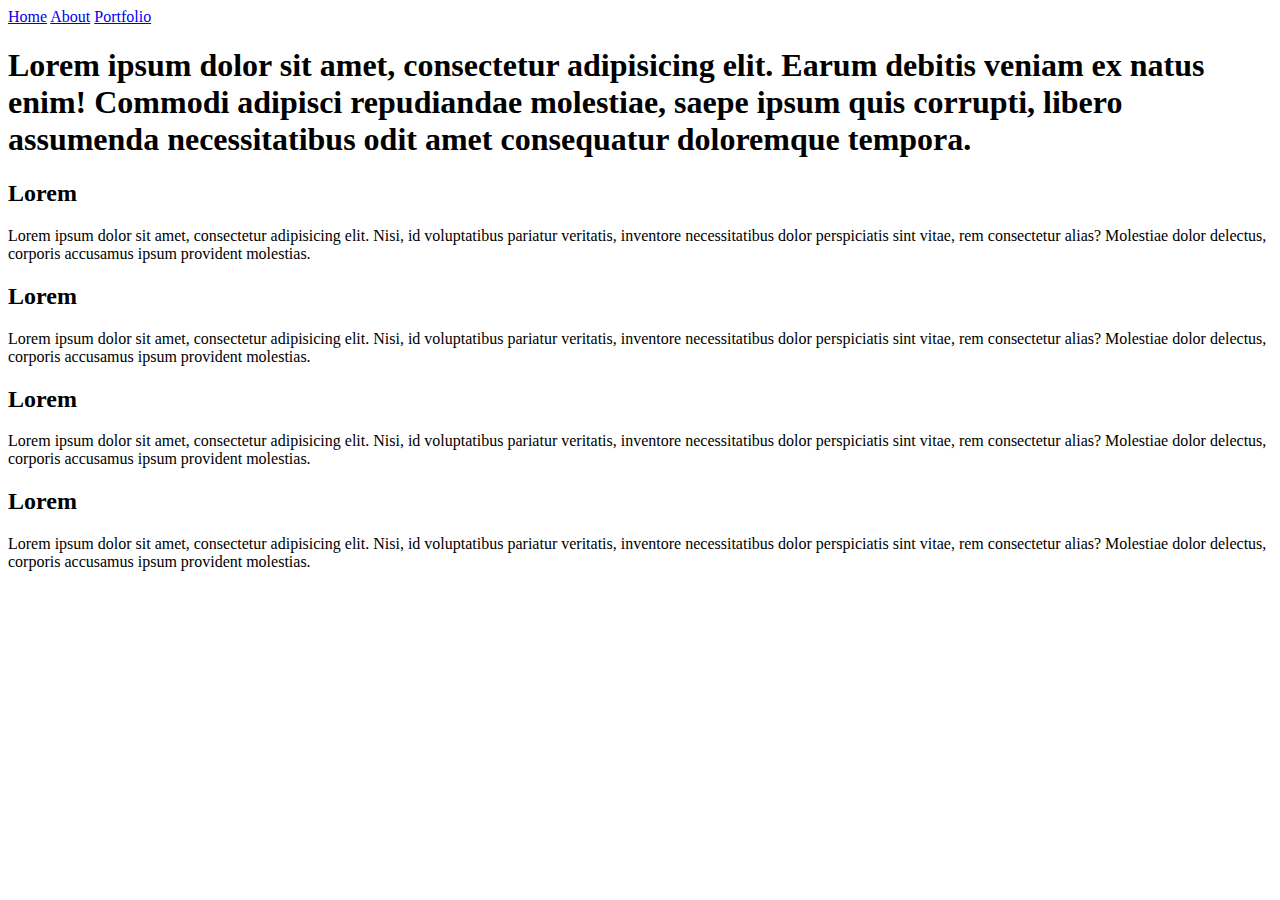
==== about.html @ 3354a462 "Website Foundation is set" ====
<!DOCTYPE html>
<html lang="en">
  <head>
    <meta charset="UTF-8" />
    <meta name="viewport" content="width=device-width, initial-scale=1.0" />
    <title>Document</title>
    <a href="index.html">Home</a>
    <a href="about.html">About</a>
    <a href="portfolio.html">Portfolio</a>
    <link rel="stylesheet" href="style.css" />
  </head>
  <body>
    <section>
      <section>
        <h1>
          Lorem ipsum dolor sit amet, consectetur adipisicing elit. Earum
          debitis veniam ex natus enim! Commodi adipisci repudiandae molestiae,
          saepe ipsum quis corrupti, libero assumenda necessitatibus odit amet
          consequatur doloremque tempora.
        </h1>
      </section>
      <section>
        <h2>Lorem</h2>
        <p>
          Lorem ipsum dolor sit amet, consectetur adipisicing elit. Nisi, id
          voluptatibus pariatur veritatis, inventore necessitatibus dolor
          perspiciatis sint vitae, rem consectetur alias? Molestiae dolor
          delectus, corporis accusamus ipsum provident molestias.
        </p>
      </section>
      <section>
        <h2>Lorem</h2>
        <p>
          Lorem ipsum dolor sit amet, consectetur adipisicing elit. Nisi, id
          voluptatibus pariatur veritatis, inventore necessitatibus dolor
          perspiciatis sint vitae, rem consectetur alias? Molestiae dolor
          delectus, corporis accusamus ipsum provident molestias.
        </p>
      </section>
      <section>
        <h2>Lorem</h2>
        <p>
          Lorem ipsum dolor sit amet, consectetur adipisicing elit. Nisi, id
          voluptatibus pariatur veritatis, inventore necessitatibus dolor
          perspiciatis sint vitae, rem consectetur alias? Molestiae dolor
          delectus, corporis accusamus ipsum provident molestias.
        </p>
      </section>
      <section>
        <h2>Lorem</h2>
        <p>
          Lorem ipsum dolor sit amet, consectetur adipisicing elit. Nisi, id
          voluptatibus pariatur veritatis, inventore necessitatibus dolor
          perspiciatis sint vitae, rem consectetur alias? Molestiae dolor
          delectus, corporis accusamus ipsum provident molestias.
        </p>
      </section>
    </section>
  </body>
</html>
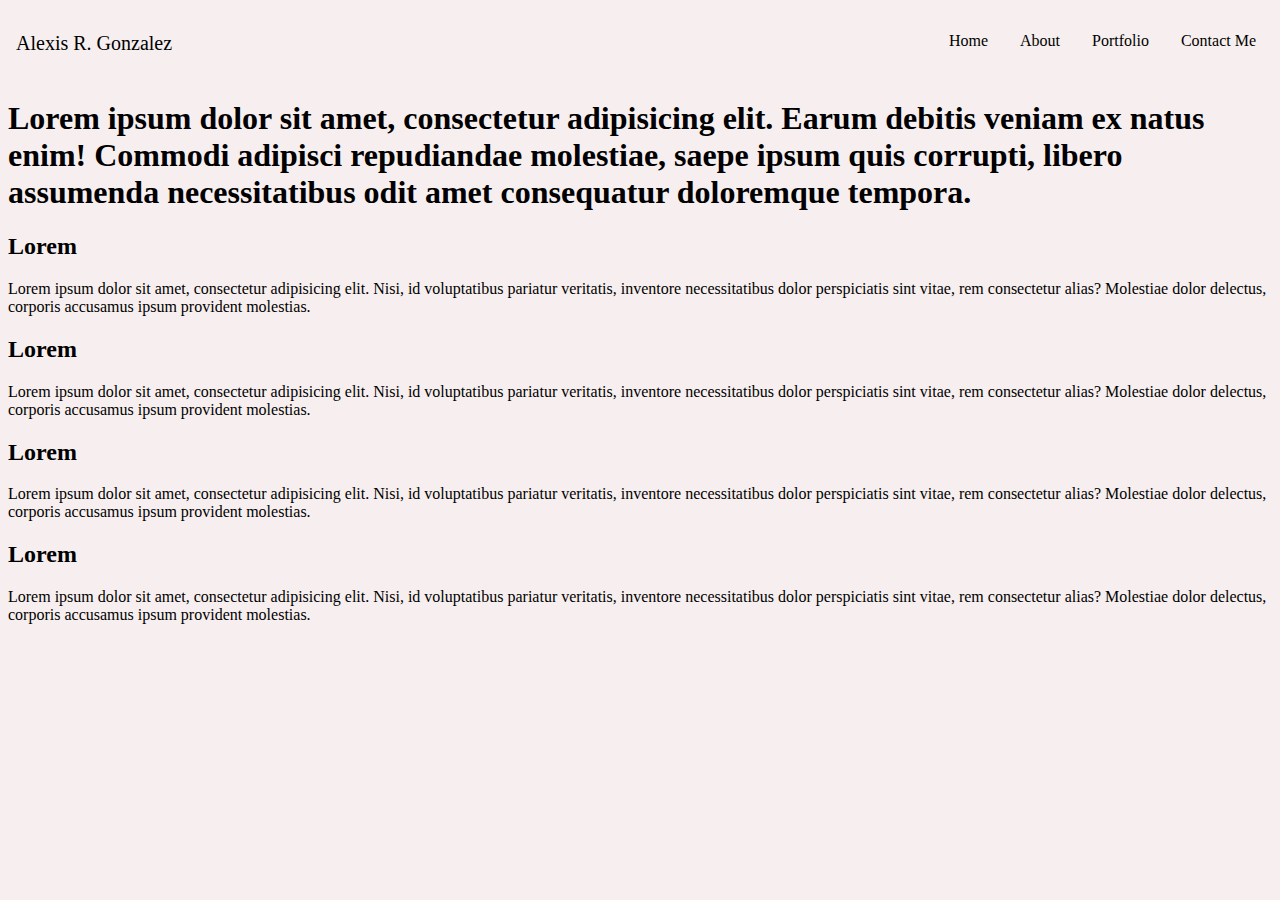
==== commit a2e438e0: "updated code revision" ====
--- a/about.html
+++ b/about.html
@@ -3,13 +3,27 @@
   <head>
     <meta charset="UTF-8" />
     <meta name="viewport" content="width=device-width, initial-scale=1.0" />
-    <title>Document</title>
-    <a href="index.html">Home</a>
-    <a href="about.html">About</a>
-    <a href="portfolio.html">Portfolio</a>
+    <title>About</title>
     <link rel="stylesheet" href="style.css" />
   </head>
   <body>
+    <nav class="nav">
+      <p id="header_name">Alexis R. Gonzalez</p>
+      <ul class="nav_list">
+        <li class="nav_item">
+          <a style="text-decoration: none" href="index.html">Home</a>
+        </li>
+        <li class="nav_item">
+          <a style="text-decoration: none" href="about.html">About</a>
+        </li>
+        <li class="nav_item">
+          <a style="text-decoration: none" href="portfolio.html">Portfolio</a>
+        </li>
+        <li class="nav_item">
+          <a style="text-decoration: none" href="contact.html">Contact Me</a>
+        </li>
+      </ul>
+    </nav>
     <section>
       <section>
         <h1>
--- a/style.css
+++ b/style.css
@@ -0,0 +1,45 @@
+body{
+    background: #f7efef;
+}
+.nav {
+    background: #f7efef;
+    display: flex;
+    justify-content: space-between;
+    flex-wrap: wrap;
+    
+}
+.text_body{
+    display: flex;
+    align-items: center; 
+    grid-template-columns: 1fr 1fr 1fr;
+    column-gap: 5px;
+    font-size: 30px;
+    
+}
+#quote {
+    font-size: 50px;
+    font-style: italic;
+    font-family: URW Chancery L, cursive;
+}
+img{
+    max-width: 350px;
+    max-height: auto;
+}
+#header_name{
+    margin: 1.5rem 0.5rem;
+    font-size: 20px;
+    font: bold;
+}
+.nav_list{
+    list-style-type: none;
+    width: auto;
+    display: flex;
+}
+.nav_item{
+    padding: 0.5rem 1rem;
+
+}
+.nav_item > a {
+    color: black;
+}
+
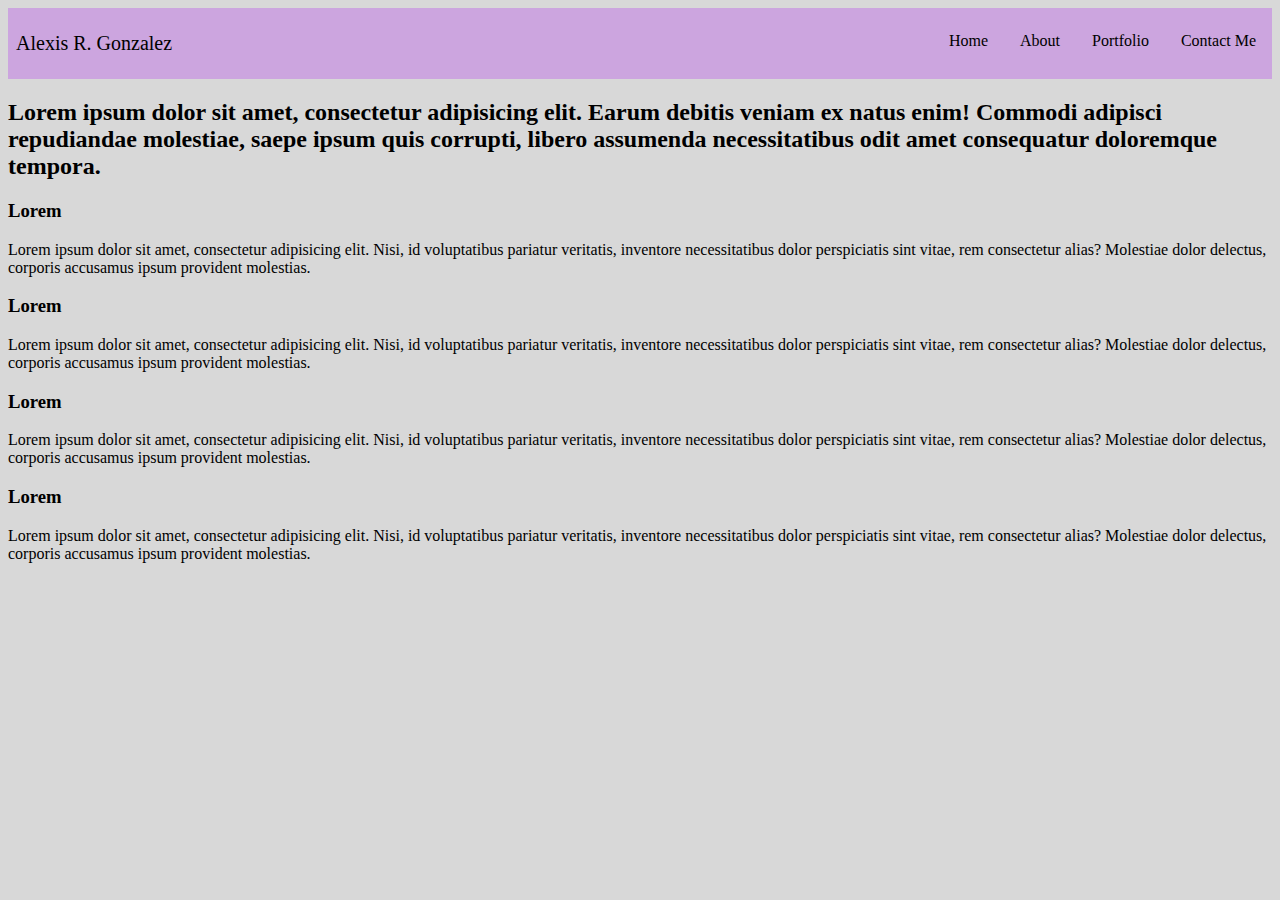
==== commit 254552fb: "Revision of index" ====
--- a/about.html
+++ b/about.html
@@ -24,51 +24,50 @@
         </li>
       </ul>
     </nav>
-    <section>
-      <section>
-        <h1>
-          Lorem ipsum dolor sit amet, consectetur adipisicing elit. Earum
-          debitis veniam ex natus enim! Commodi adipisci repudiandae molestiae,
-          saepe ipsum quis corrupti, libero assumenda necessitatibus odit amet
-          consequatur doloremque tempora.
-        </h1>
-      </section>
-      <section>
-        <h2>Lorem</h2>
-        <p>
-          Lorem ipsum dolor sit amet, consectetur adipisicing elit. Nisi, id
-          voluptatibus pariatur veritatis, inventore necessitatibus dolor
-          perspiciatis sint vitae, rem consectetur alias? Molestiae dolor
-          delectus, corporis accusamus ipsum provident molestias.
-        </p>
-      </section>
-      <section>
-        <h2>Lorem</h2>
-        <p>
-          Lorem ipsum dolor sit amet, consectetur adipisicing elit. Nisi, id
-          voluptatibus pariatur veritatis, inventore necessitatibus dolor
-          perspiciatis sint vitae, rem consectetur alias? Molestiae dolor
-          delectus, corporis accusamus ipsum provident molestias.
-        </p>
-      </section>
-      <section>
-        <h2>Lorem</h2>
-        <p>
-          Lorem ipsum dolor sit amet, consectetur adipisicing elit. Nisi, id
-          voluptatibus pariatur veritatis, inventore necessitatibus dolor
-          perspiciatis sint vitae, rem consectetur alias? Molestiae dolor
-          delectus, corporis accusamus ipsum provident molestias.
-        </p>
-      </section>
-      <section>
-        <h2>Lorem</h2>
-        <p>
-          Lorem ipsum dolor sit amet, consectetur adipisicing elit. Nisi, id
-          voluptatibus pariatur veritatis, inventore necessitatibus dolor
-          perspiciatis sint vitae, rem consectetur alias? Molestiae dolor
-          delectus, corporis accusamus ipsum provident molestias.
-        </p>
-      </section>
-    </section>
+
+    <dev>
+      <h2>
+        Lorem ipsum dolor sit amet, consectetur adipisicing elit. Earum debitis
+        veniam ex natus enim! Commodi adipisci repudiandae molestiae, saepe
+        ipsum quis corrupti, libero assumenda necessitatibus odit amet
+        consequatur doloremque tempora.
+      </h2>
+    </dev>
+    <dev>
+      <h3>Lorem</h3>
+      <p>
+        Lorem ipsum dolor sit amet, consectetur adipisicing elit. Nisi, id
+        voluptatibus pariatur veritatis, inventore necessitatibus dolor
+        perspiciatis sint vitae, rem consectetur alias? Molestiae dolor
+        delectus, corporis accusamus ipsum provident molestias.
+      </p>
+    </dev>
+    <dev>
+      <h3>Lorem</h3>
+      <p>
+        Lorem ipsum dolor sit amet, consectetur adipisicing elit. Nisi, id
+        voluptatibus pariatur veritatis, inventore necessitatibus dolor
+        perspiciatis sint vitae, rem consectetur alias? Molestiae dolor
+        delectus, corporis accusamus ipsum provident molestias.
+      </p>
+    </dev>
+    <dev>
+      <h3>Lorem</h3>
+      <p>
+        Lorem ipsum dolor sit amet, consectetur adipisicing elit. Nisi, id
+        voluptatibus pariatur veritatis, inventore necessitatibus dolor
+        perspiciatis sint vitae, rem consectetur alias? Molestiae dolor
+        delectus, corporis accusamus ipsum provident molestias.
+      </p>
+    </dev>
+    <dev>
+      <h3>Lorem</h3>
+      <p>
+        Lorem ipsum dolor sit amet, consectetur adipisicing elit. Nisi, id
+        voluptatibus pariatur veritatis, inventore necessitatibus dolor
+        perspiciatis sint vitae, rem consectetur alias? Molestiae dolor
+        delectus, corporis accusamus ipsum provident molestias.
+      </p>
+    </dev>
   </body>
 </html>
--- a/style.css
+++ b/style.css
@@ -1,8 +1,23 @@
+/* 
+====================
+  Table of Contents 
+====================
+
+1. index.html
+2. about.html
+3. portfolio.html
+
+
+ */
+
+/***********************************************************
+  1. index.html
+************************************************************/
 body{
-    background: #f7efef;
+    background: #d8d8d8;
 }
 .nav {
-    background: #f7efef;
+    background: #cca5df;
     display: flex;
     justify-content: space-between;
     flex-wrap: wrap;
@@ -43,3 +58,16 @@
     color: black;
 }
 
+/***********************************************************
+  2. about.html
+************************************************************/
+#header_intro{
+
+}
+
+
+
+
+/***********************************************************
+  3. portfolio.html
+************************************************************/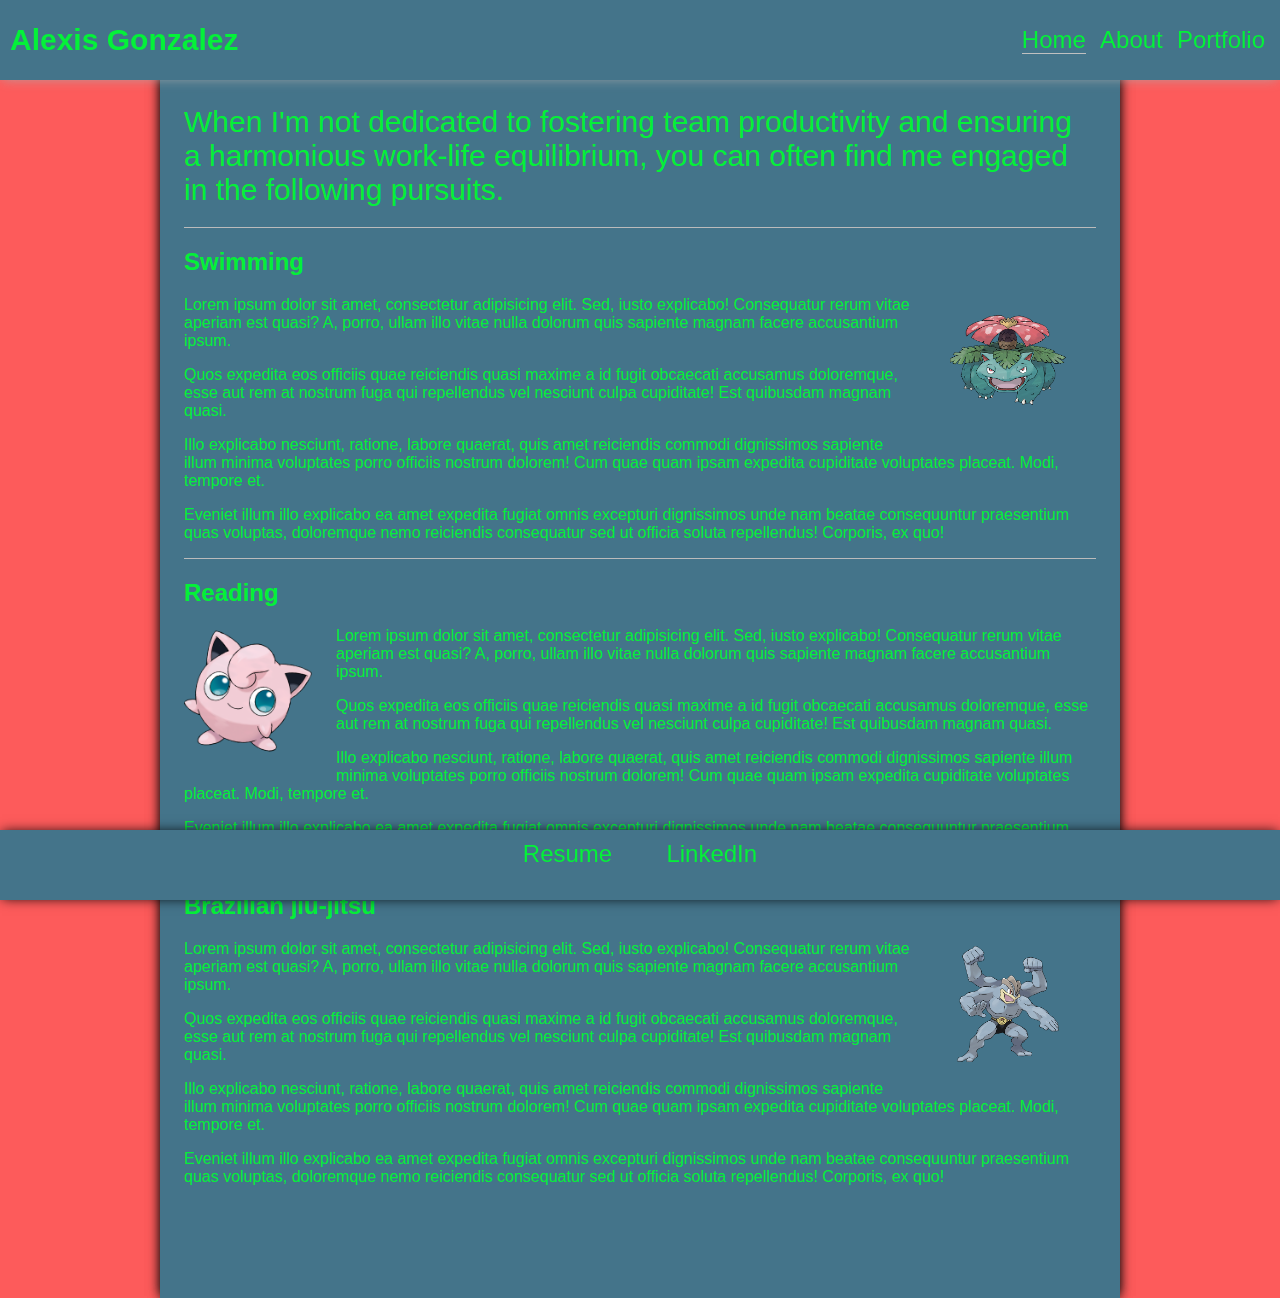
==== commit 8d779f5e: "modified about.html page and included resume.txt file" ====
--- a/about.html
+++ b/about.html
@@ -2,72 +2,118 @@
 <html lang="en">
   <head>
     <meta charset="UTF-8" />
+    <meta http-equiv="X-UA-Compatible" content="IE=edge" />
     <meta name="viewport" content="width=device-width, initial-scale=1.0" />
-    <title>About</title>
-    <link rel="stylesheet" href="style.css" />
+    <link rel="stylesheet" href="/style.css" />
+    <script defer src="javascript.js"></script>
+    <title>Personal Website</title>
   </head>
   <body>
-    <nav class="nav">
-      <p id="header_name">Alexis R. Gonzalez</p>
-      <ul class="nav_list">
-        <li class="nav_item">
-          <a style="text-decoration: none" href="index.html">Home</a>
-        </li>
-        <li class="nav_item">
-          <a style="text-decoration: none" href="about.html">About</a>
-        </li>
-        <li class="nav_item">
-          <a style="text-decoration: none" href="portfolio.html">Portfolio</a>
-        </li>
-        <li class="nav_item">
-          <a style="text-decoration: none" href="contact.html">Contact Me</a>
-        </li>
-      </ul>
+    <nav>
+      <div id="logo">
+        <h1>Alexis Gonzalez</h1>
+      </div>
+      <div id="links">
+        <a class="active" href="/">Home</a>
+        <a href="about.html">About</a>
+        <a href="portfolio.html">Portfolio</a>
+      </div>
     </nav>
-
-    <dev>
-      <h2>
-        Lorem ipsum dolor sit amet, consectetur adipisicing elit. Earum debitis
-        veniam ex natus enim! Commodi adipisci repudiandae molestiae, saepe
-        ipsum quis corrupti, libero assumenda necessitatibus odit amet
-        consequatur doloremque tempora.
-      </h2>
-    </dev>
-    <dev>
-      <h3>Lorem</h3>
-      <p>
-        Lorem ipsum dolor sit amet, consectetur adipisicing elit. Nisi, id
-        voluptatibus pariatur veritatis, inventore necessitatibus dolor
-        perspiciatis sint vitae, rem consectetur alias? Molestiae dolor
-        delectus, corporis accusamus ipsum provident molestias.
-      </p>
-    </dev>
-    <dev>
-      <h3>Lorem</h3>
-      <p>
-        Lorem ipsum dolor sit amet, consectetur adipisicing elit. Nisi, id
-        voluptatibus pariatur veritatis, inventore necessitatibus dolor
-        perspiciatis sint vitae, rem consectetur alias? Molestiae dolor
-        delectus, corporis accusamus ipsum provident molestias.
-      </p>
-    </dev>
-    <dev>
-      <h3>Lorem</h3>
-      <p>
-        Lorem ipsum dolor sit amet, consectetur adipisicing elit. Nisi, id
-        voluptatibus pariatur veritatis, inventore necessitatibus dolor
-        perspiciatis sint vitae, rem consectetur alias? Molestiae dolor
-        delectus, corporis accusamus ipsum provident molestias.
-      </p>
-    </dev>
-    <dev>
-      <h3>Lorem</h3>
-      <p>
-        Lorem ipsum dolor sit amet, consectetur adipisicing elit. Nisi, id
-        voluptatibus pariatur veritatis, inventore necessitatibus dolor
-        perspiciatis sint vitae, rem consectetur alias? Molestiae dolor
-        delectus, corporis accusamus ipsum provident molestias.
-      </p>
-    </dev>
+    <main>
+      <h1 id="about-header">
+        When I'm not dedicated to fostering team productivity and ensuring a
+        harmonious work-life equilibrium, you can often find me engaged in the
+        following pursuits.
+      </h1>
+      <section class="about-section">
+        <h2>Swimming</h2>
+        <img src="images/place_holder_03.png" alt="Swimming" />
+        <p>
+          Lorem ipsum dolor sit amet, consectetur adipisicing elit. Sed, iusto
+          explicabo! Consequatur rerum vitae aperiam est quasi? A, porro, ullam
+          illo vitae nulla dolorum quis sapiente magnam facere accusantium
+          ipsum.
+        </p>
+        <p>
+          Quos expedita eos officiis quae reiciendis quasi maxime a id fugit
+          obcaecati accusamus doloremque, esse aut rem at nostrum fuga qui
+          repellendus vel nesciunt culpa cupiditate! Est quibusdam magnam quasi.
+        </p>
+        <p>
+          Illo explicabo nesciunt, ratione, labore quaerat, quis amet reiciendis
+          commodi dignissimos sapiente illum minima voluptates porro officiis
+          nostrum dolorem! Cum quae quam ipsam expedita cupiditate voluptates
+          placeat. Modi, tempore et.
+        </p>
+        <p>
+          Eveniet illum illo explicabo ea amet expedita fugiat omnis excepturi
+          dignissimos unde nam beatae consequuntur praesentium quas voluptas,
+          doloremque nemo reiciendis consequatur sed ut officia soluta
+          repellendus! Corporis, ex quo!
+        </p>
+      </section>
+      <section class="about-section">
+        <h2>Reading</h2>
+        <img src="images/place_holder.png" alt="Reading" />
+        <p>
+          Lorem ipsum dolor sit amet, consectetur adipisicing elit. Sed, iusto
+          explicabo! Consequatur rerum vitae aperiam est quasi? A, porro, ullam
+          illo vitae nulla dolorum quis sapiente magnam facere accusantium
+          ipsum.
+        </p>
+        <p>
+          Quos expedita eos officiis quae reiciendis quasi maxime a id fugit
+          obcaecati accusamus doloremque, esse aut rem at nostrum fuga qui
+          repellendus vel nesciunt culpa cupiditate! Est quibusdam magnam quasi.
+        </p>
+        <p>
+          Illo explicabo nesciunt, ratione, labore quaerat, quis amet reiciendis
+          commodi dignissimos sapiente illum minima voluptates porro officiis
+          nostrum dolorem! Cum quae quam ipsam expedita cupiditate voluptates
+          placeat. Modi, tempore et.
+        </p>
+        <p>
+          Eveniet illum illo explicabo ea amet expedita fugiat omnis excepturi
+          dignissimos unde nam beatae consequuntur praesentium quas voluptas,
+          doloremque nemo reiciendis consequatur sed ut officia soluta
+          repellendus! Corporis, ex quo!
+        </p>
+      </section>
+      <section class="about-section">
+        <h2>Brazilian jiu-jitsu</h2>
+        <img src="images/place_holder_02.png" alt="BJJ" />
+        <p>
+          Lorem ipsum dolor sit amet, consectetur adipisicing elit. Sed, iusto
+          explicabo! Consequatur rerum vitae aperiam est quasi? A, porro, ullam
+          illo vitae nulla dolorum quis sapiente magnam facere accusantium
+          ipsum.
+        </p>
+        <p>
+          Quos expedita eos officiis quae reiciendis quasi maxime a id fugit
+          obcaecati accusamus doloremque, esse aut rem at nostrum fuga qui
+          repellendus vel nesciunt culpa cupiditate! Est quibusdam magnam quasi.
+        </p>
+        <p>
+          Illo explicabo nesciunt, ratione, labore quaerat, quis amet reiciendis
+          commodi dignissimos sapiente illum minima voluptates porro officiis
+          nostrum dolorem! Cum quae quam ipsam expedita cupiditate voluptates
+          placeat. Modi, tempore et.
+        </p>
+        <p>
+          Eveniet illum illo explicabo ea amet expedita fugiat omnis excepturi
+          dignissimos unde nam beatae consequuntur praesentium quas voluptas,
+          doloremque nemo reiciendis consequatur sed ut officia soluta
+          repellendus! Corporis, ex quo!
+        </p>
+      </section>
+    </main>
+    <footer>
+      <a href="resume.txt" target="_blank">Resume</a>
+      <a
+        href="https://www.linkedin.com/in/alexis-gonzalez-b35693223/"
+        target="_blank"
+        >LinkedIn</a
+      >
+    </footer>
   </body>
 </html>
--- a/style.css
+++ b/style.css
@@ -1,73 +1,153 @@
-/* 
-====================
-  Table of Contents 
-====================
 
-1. index.html
-2. about.html
-3. portfolio.html
-
-
- */
-
-/***********************************************************
-  1. index.html
-************************************************************/
-body{
-    background: #d8d8d8;
-}
-.nav {
-    background: #cca5df;
-    display: flex;
-    justify-content: space-between;
-    flex-wrap: wrap;
-    
-}
-.text_body{
-    display: flex;
-    align-items: center; 
-    grid-template-columns: 1fr 1fr 1fr;
-    column-gap: 5px;
-    font-size: 30px;
-    
-}
-#quote {
-    font-size: 50px;
-    font-style: italic;
-    font-family: URW Chancery L, cursive;
-}
-img{
-    max-width: 350px;
-    max-height: auto;
-}
-#header_name{
-    margin: 1.5rem 0.5rem;
-    font-size: 20px;
-    font: bold;
-}
-.nav_list{
-    list-style-type: none;
-    width: auto;
-    display: flex;
-}
-.nav_item{
-    padding: 0.5rem 1rem;
-
-}
-.nav_item > a {
-    color: black;
+* {
+    box-sizing: border-box;
 }
 
-/***********************************************************
-  2. about.html
-************************************************************/
-#header_intro{
-
+html {
+  background-color: rgb(253, 91, 91);
+  font-size: 15px;
+  font-family: Verdana, Geneva, Tahoma, sans-serif;
 }
 
+body {
+  background-color: rgb(68, 116, 138);
+  box-shadow: 0 0 12px -2px black;
+  padding: 0;
+  max-width: 960px;
+  margin: 0 auto;
+}
+a {
+  color: rgba(2, 245, 54, 0.973);
+  text-decoration: none;
+  font-size: x-large;
+  margin: 0 5px;
+}
 
+nav {
+  box-shadow: 0 0 12px -2px rgb(170, 170, 170);
+  position: fixed;
+  left: 0;
+  right: 0;
+  align-items: center;
+  background-color: rgb(68, 116, 138);
+  color: rgba(2, 245, 54, 0.973);
+  display: flex;
+  height: 80px;
+  padding: 10px;
+  display: flex;
+  justify-content: space-between;
+}
 
+main {
+  min-height: 100vh;
+  padding: 85px 24px 96px;
+  box-shadow: 0 0 12px -2px rgb(12, 12, 12);
+  color: rgba(2, 245, 54, 0.973);
+  font-family: 'Open Sans', sans-serif;
+  font-size: 25px;
+}
 
-/***********************************************************
-  3. portfolio.html
-************************************************************/+footer {
+  background-color: rgb(68, 116, 138);
+  color: aliceblue;
+  height: 70px;
+  padding: 10px;
+  position: fixed;
+  left: 0;
+  right: 0;
+  bottom: 0;
+  width: 100%;
+  text-align: center;
+  box-shadow: 0 0 12px -2px black;
+}
+
+footer a {
+  margin: 0 25px;
+}
+
+footer .media-link {
+  height: 45px;
+}
+
+.active {
+  border-bottom: 1px solid #c0c0c0;
+}
+
+main > img {
+  /* height: 500px; */
+  width: 300px;
+  float: right;
+  margin: 10px 0 10px 10px;
+}
+
+main .quote {
+  font-family: 'Satisfy', cursive;
+  color: rgba(2, 245, 54, 0.973);
+  font-size: 50px;
+  font-weight: 100;
+  text-shadow: 1px 1px 2px black;
+  text-align: center;
+  margin-top: 0.5em;
+}
+
+section {
+  border-top: 1px solid #bbb;
+  font-size: 16px;
+}
+
+.about-section:nth-of-type(2n) > img {
+  float: left;
+  margin: 0 24px 24px 0;
+}
+
+.about-section:nth-of-type(2n + 1) > img {
+  float: right;
+  margin: 0 24px 24px 24px;
+}
+
+.about-section img {
+  height: 128px;
+}
+
+#about-header {
+  font-weight: 300;
+  font-size: 2rem;
+}
+
+.project {
+  width: calc(100% - 6em);
+  background: #ee5d5d;
+  color: rgba(2, 245, 54, 0.973);
+  box-shadow: 0 3px 6px -2px #faf9f9;
+  margin: 2em auto;
+  padding: 1em;
+}
+
+.project:nth-of-type(2n) img {
+  width: 150px;
+  margin-right: 1em;
+  margin-bottom: 1em;
+  float: left;
+  box-shadow: 0 3px 6px -2px #ccc;
+}
+
+.project:nth-of-type(2n + 1) img {
+  width: 150px;
+  margin-left: 1em;
+  margin-bottom: 1em;
+  float: right;
+  box-shadow: 0 3px 6px -2px #ccc;
+}
+
+.project h2 {
+  font-weight: 500;
+  font-size: 2em;
+  margin: 0 0 1em;
+  border-bottom: 2px solid #ccc;
+}
+
+#project-header {
+  font-weight: 100;
+  font-size: 2rem;
+  border-bottom: 1px solid #ccc;
+}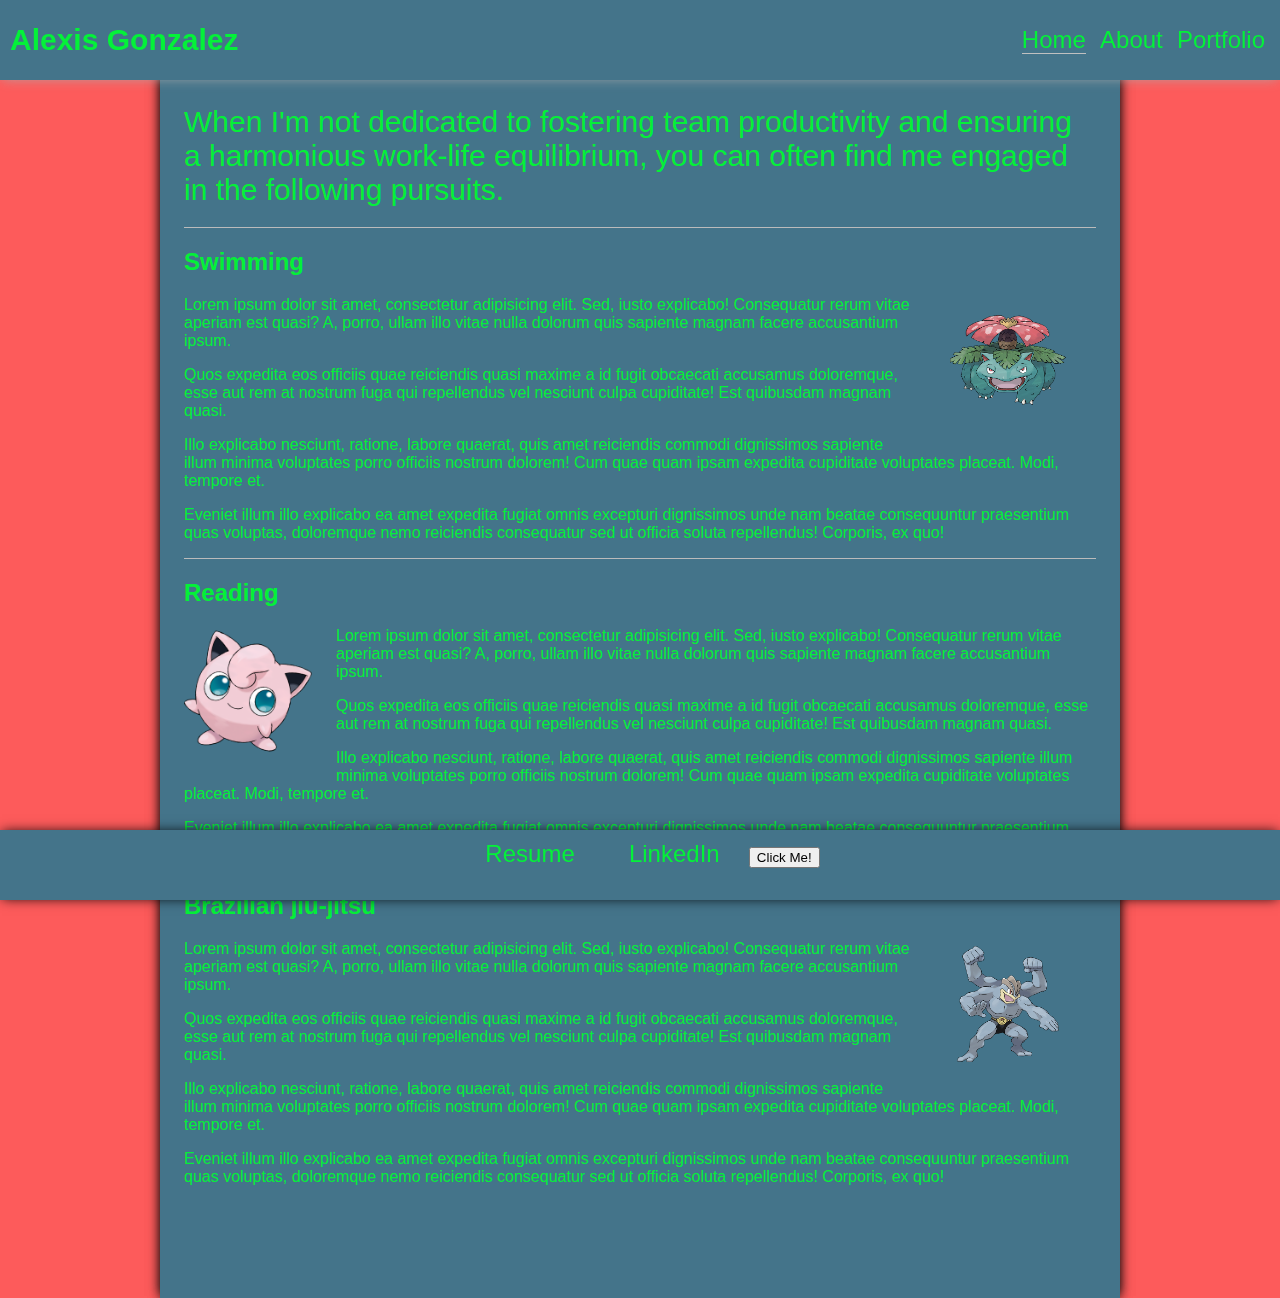
==== commit e6324d47: "Updated code to work with new implementation of javascript button function" ====
--- a/about.html
+++ b/about.html
@@ -5,7 +5,7 @@
     <meta http-equiv="X-UA-Compatible" content="IE=edge" />
     <meta name="viewport" content="width=device-width, initial-scale=1.0" />
     <link rel="stylesheet" href="/style.css" />
-    <script defer src="javascript.js"></script>
+    <script src="javascript.js"></script>
     <title>Personal Website</title>
   </head>
   <body>
@@ -114,6 +114,8 @@
         target="_blank"
         >LinkedIn</a
       >
+      <button onclick="hello_world()">Click Me!</button>
+      <script src="javascript.js"></script>
     </footer>
   </body>
 </html>
--- a/style.css
+++ b/style.css
@@ -1,6 +1,5 @@
-
 * {
-    box-sizing: border-box;
+  box-sizing: border-box;
 }
 
 html {
@@ -43,7 +42,7 @@
   padding: 85px 24px 96px;
   box-shadow: 0 0 12px -2px rgb(12, 12, 12);
   color: rgba(2, 245, 54, 0.973);
-  font-family: 'Open Sans', sans-serif;
+  font-family: "Open Sans", sans-serif;
   font-size: 25px;
 }
 
@@ -74,14 +73,13 @@
 }
 
 main > img {
-  /* height: 500px; */
   width: 300px;
   float: right;
   margin: 10px 0 10px 10px;
 }
 
 main .quote {
-  font-family: 'Satisfy', cursive;
+  font-family: "Satisfy", cursive;
   color: rgba(2, 245, 54, 0.973);
   font-size: 50px;
   font-weight: 100;
@@ -150,4 +148,4 @@
   font-weight: 100;
   font-size: 2rem;
   border-bottom: 1px solid #ccc;
-}+}
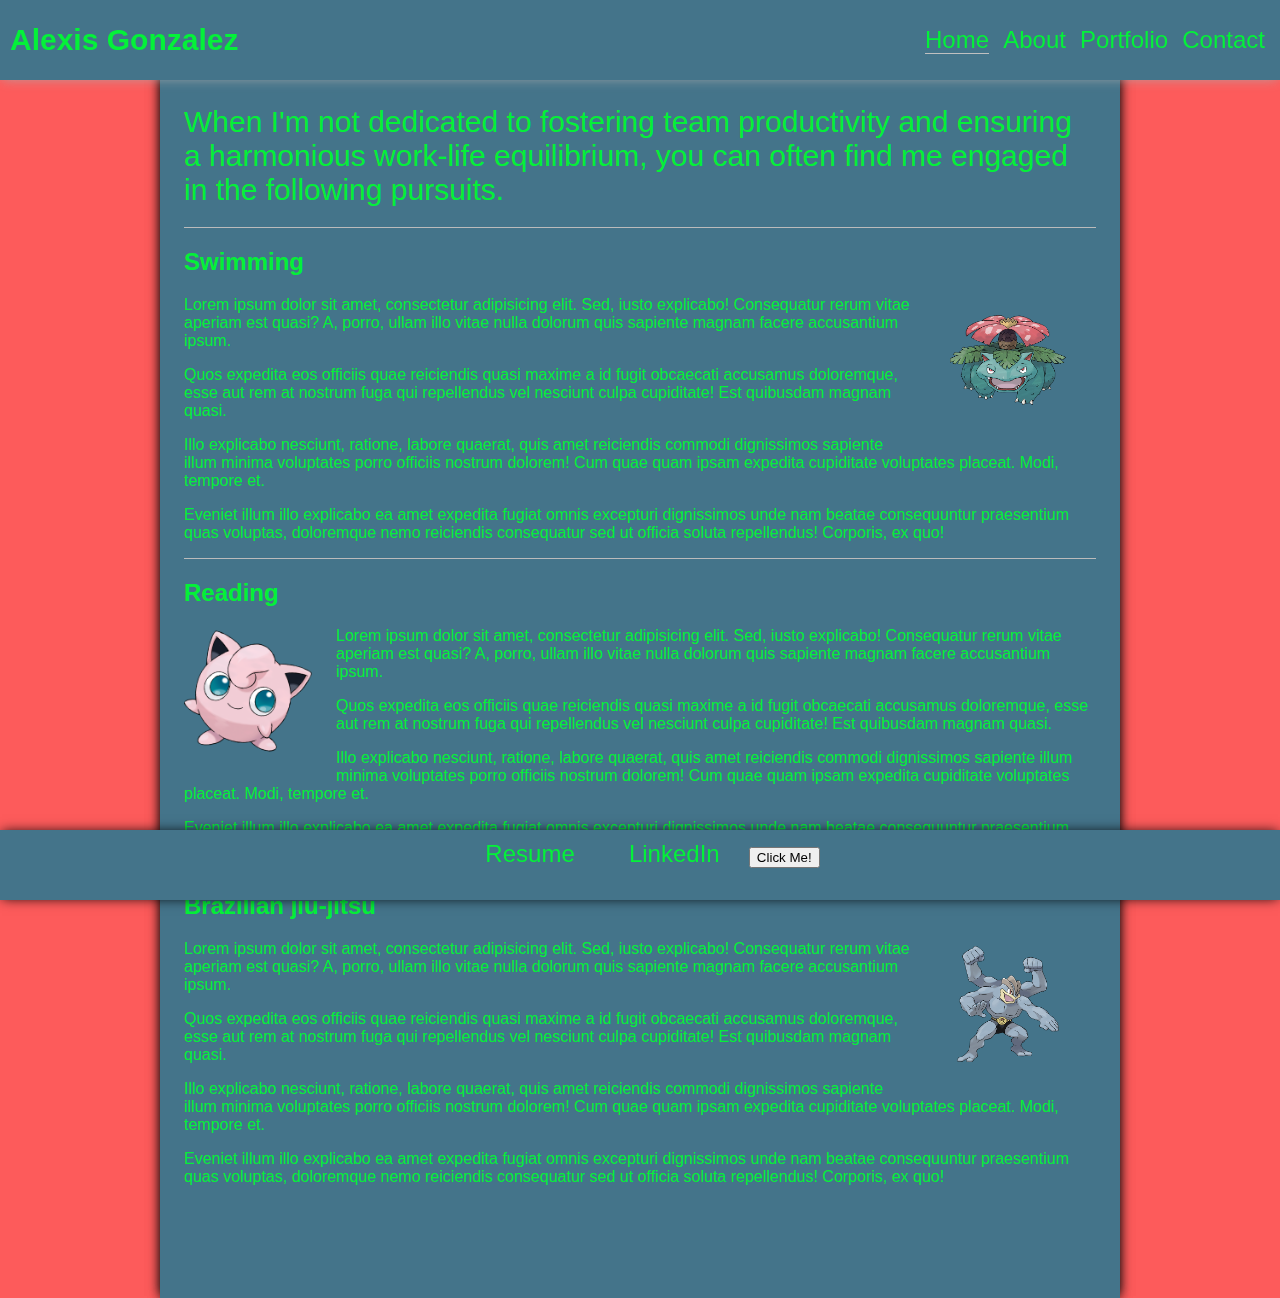
==== commit ef530ff6: "Updated Website2.0" ====
--- a/about.html
+++ b/about.html
@@ -17,8 +17,10 @@
         <a class="active" href="/">Home</a>
         <a href="about.html">About</a>
         <a href="portfolio.html">Portfolio</a>
+        <a href="contact.html">Contact</a>
       </div>
     </nav>
+
     <main>
       <h1 id="about-header">
         When I'm not dedicated to fostering team productivity and ensuring a
@@ -107,6 +109,7 @@
         </p>
       </section>
     </main>
+
     <footer>
       <a href="resume.txt" target="_blank">Resume</a>
       <a
--- a/style.css
+++ b/style.css
@@ -149,3 +149,57 @@
   font-size: 2rem;
   border-bottom: 1px solid #ccc;
 }
+
+.flex-container {
+  display: flex;
+  justify-content: wrap;
+}
+
+.flex-item {
+  flex: 1;
+  padding: 20px;
+}
+.flex-img{
+  width: 20em;
+}
+.flex-p{
+  font-size: xx-large;
+  text-align: center;
+  margin-top: 5em;
+}
+
+button:hover {
+  background-color: rgba(2, 245, 54, 0.973);
+  color: #fff;
+}
+.contact-h2{
+  text-align: left;
+}
+.contact-form {
+  text-align: center;
+  padding: 20px;
+}
+
+.contact-form h2 {
+  font-size: 24px;
+  margin-bottom: 10px;
+}
+
+#contact-form input,
+#contact-form textarea {
+  width: 100%;
+  padding: 10px;
+  margin: 5px 0;
+  border: 1px solid #ccc;
+  border-radius: 5px;
+}
+
+#contact-form input[type="submit"] {
+  background-color: rgba(2, 245, 54, 0.973);
+  color: #fff;
+  padding: 10px 20px;
+  border: none;
+  cursor: pointer;
+}
+
+
